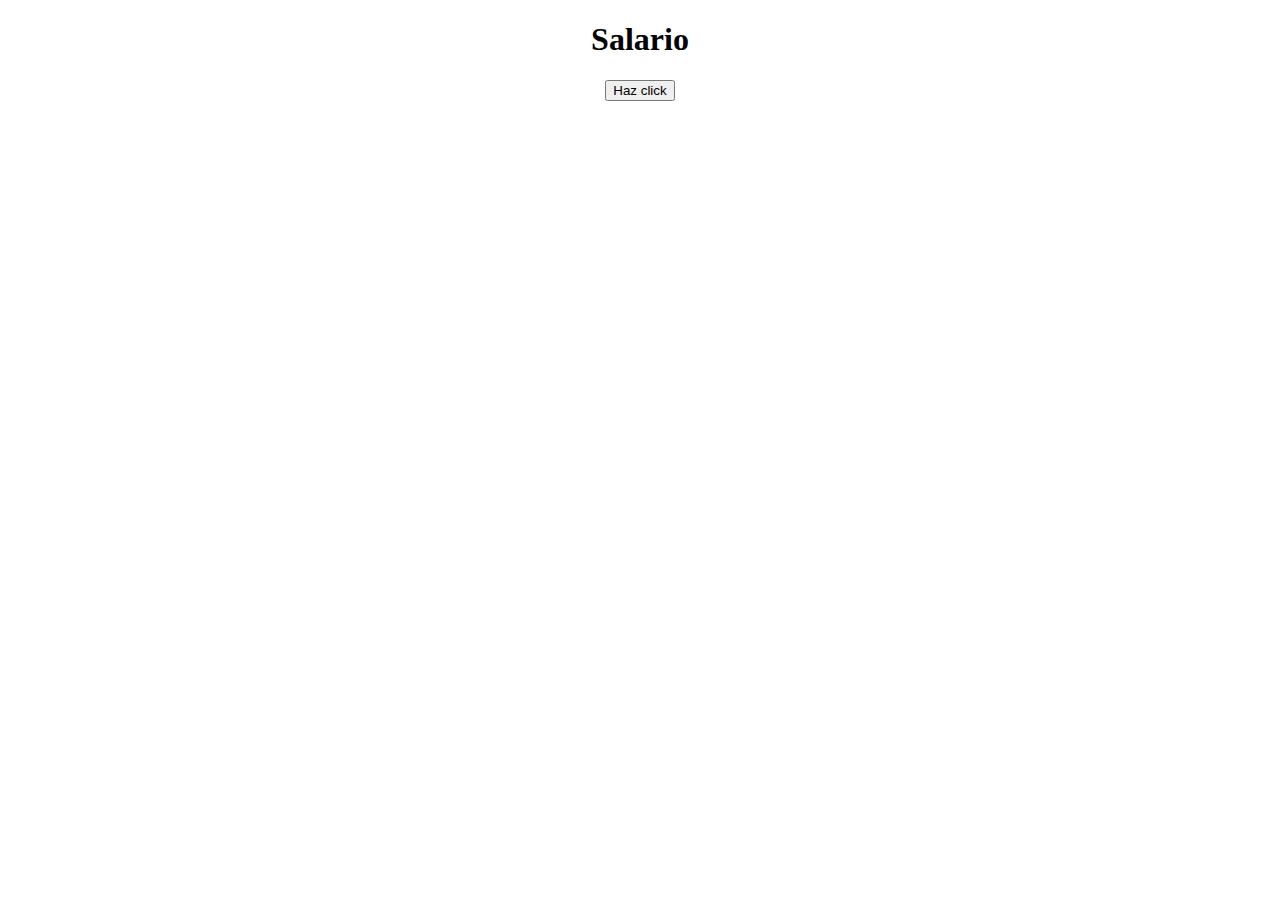
==== validacionyverificacion/index.html @ 05e1600f "Add files via upload" ====
<!DOCTYPE html>
<html lang="en">
<head>
    <meta charset="UTF-8">
    <meta name="viewport" content="width=device-width, initial-scale=1.0">
    <title>Salario</title>
    <!-- Incluye el archivo CSS -->
    <link rel="stylesheet" href="styles.css">
</head>
<body>
    <h1>Salario</h1>
    <button onclick=holaMundo()>Haz click</button>
    <!-- Scripts al final del cuerpo -->
    <!-- Se permite que la página se cargue y renderice primero -->
    <script src="script.js"></script>
</body>
</html>
---- validacionyverificacion/styles.css ----
body {
    text-align: center;
}
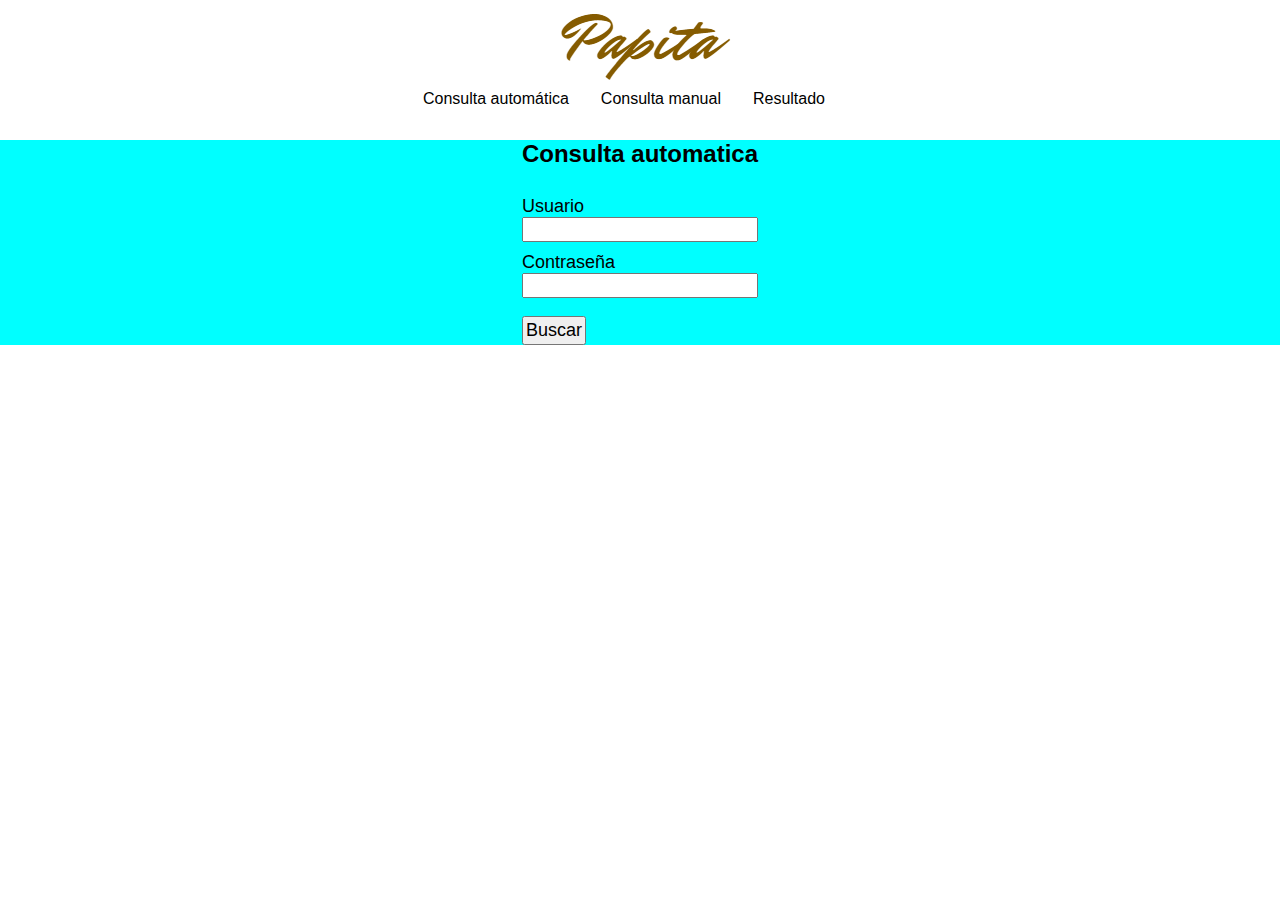
==== commit 6dc080c3: "creacion de ventanas" ====
--- a/validacionyverificacion/index.html
+++ b/validacionyverificacion/index.html
@@ -3,15 +3,67 @@
 <head>
     <meta charset="UTF-8">
     <meta name="viewport" content="width=device-width, initial-scale=1.0">
-    <title>Salario</title>
+    <title>Papita</title>
     <!-- Incluye el archivo CSS -->
     <link rel="stylesheet" href="styles.css">
 </head>
 <body>
-    <h1>Salario</h1>
-    <button onclick=holaMundo()>Haz click</button>
+    <div class="menu">
+        <img src="images/logo.png" alt="nombre de la empresa">
+    </div>
+
+    <div class="menu_views">
+        <p data-target="#consulta_automatica">Consulta automática</p>
+        <p data-target="#consulta_manual">Consulta manual</p>
+        <p data-target="#resultado">Resultado</p>
+    </div>
+
+    <div class="content">
+        <div data-content id="consulta_automatica" class="active">
+            <h2>Consulta automatica</h2>
+            <br>
+
+            <p class="parrafo">Usuario</p>
+            <input type="text" name="user" id="user">
+
+            <p class="parrafo">Contraseña</p>
+            <input type="text" name="password" id="password">
+
+            <br><br>
+            <button class="boton" onclick="clickBuscar()">Buscar</button>
+        </div>
+
+        <div data-content id="consulta_manual">
+            <h2>Consulta manual</h2>
+            <br>
+
+            <p class="parrafo">Selecciona tu grado</p>
+            <select id="opciones_grado" onclick="mostrarContenido()">
+                <!--Las opciones de este select se van a crear automaticamente con js-->
+            </select>
+
+            <p class="parrafo">Selecciona tu antigüedad</p>
+            <select id="opciones_anti" onclick="mostrarContenido()">
+                <!--Las opciones de este select se van a crear automaticamente con js-->
+            </select>
+
+            <p class="parrafo">Introduce la cantidad de días trabajados</p>
+            <input class="inputs" type="number" name="dias_trabajados" id="dias_trabajados" oninput="validarNumero()">
+
+            <br><br>
+            <button class="boton">Calcular</button>
+        </div>
+
+        <div data-content id="resultado">
+            <h2>Resultado</h2>
+            <br>
+
+            <p class="parrafo" id="texto_resultado">Aqui estará el resultado cuando se hayan llenado la solucitud en consulta automática o manual</p>
+        </div>
+    </div>
+
     <!-- Scripts al final del cuerpo -->
-    <!-- Se permite que la página se cargue y renderice primero -->
+    <!-- Permite que la página se cargue y renderice primero -->
     <script src="script.js"></script>
 </body>
 </html>--- a/validacionyverificacion/styles.css
+++ b/validacionyverificacion/styles.css
@@ -1,3 +1,56 @@
+* {
+	margin: 0;
+	padding: 0;
+	box-sizing: border-box;
+	font-family: sans-serif;
+}
+
 body {
-    text-align: center;
+    background-image: url('/images/textura-piedra.jpg');
+}
+
+.menu {
+    display: flex;
+    justify-content: center;
+}
+
+.menu_views {
+    display: flex;
+    justify-content: center;
+}
+
+.menu_views p {
+    margin-right: 2rem;
+    cursor: pointer;
+}
+
+.content {
+    display: flex;
+    justify-content: center;
+	margin-top: 2rem;
+    background-color: aqua;
+}
+
+.parrafo {
+    padding-top: 10px;
+    font-size: large;
+}
+
+.boton {
+    font-size: large;
+    padding: 2px;
+}
+
+input, select {
+    font-size: large;
+}
+
+
+/*Son para el control de las vistas*/
+[data-content] {
+	display: none;
+}
+
+.active[data-content] {
+	display: block;
 }